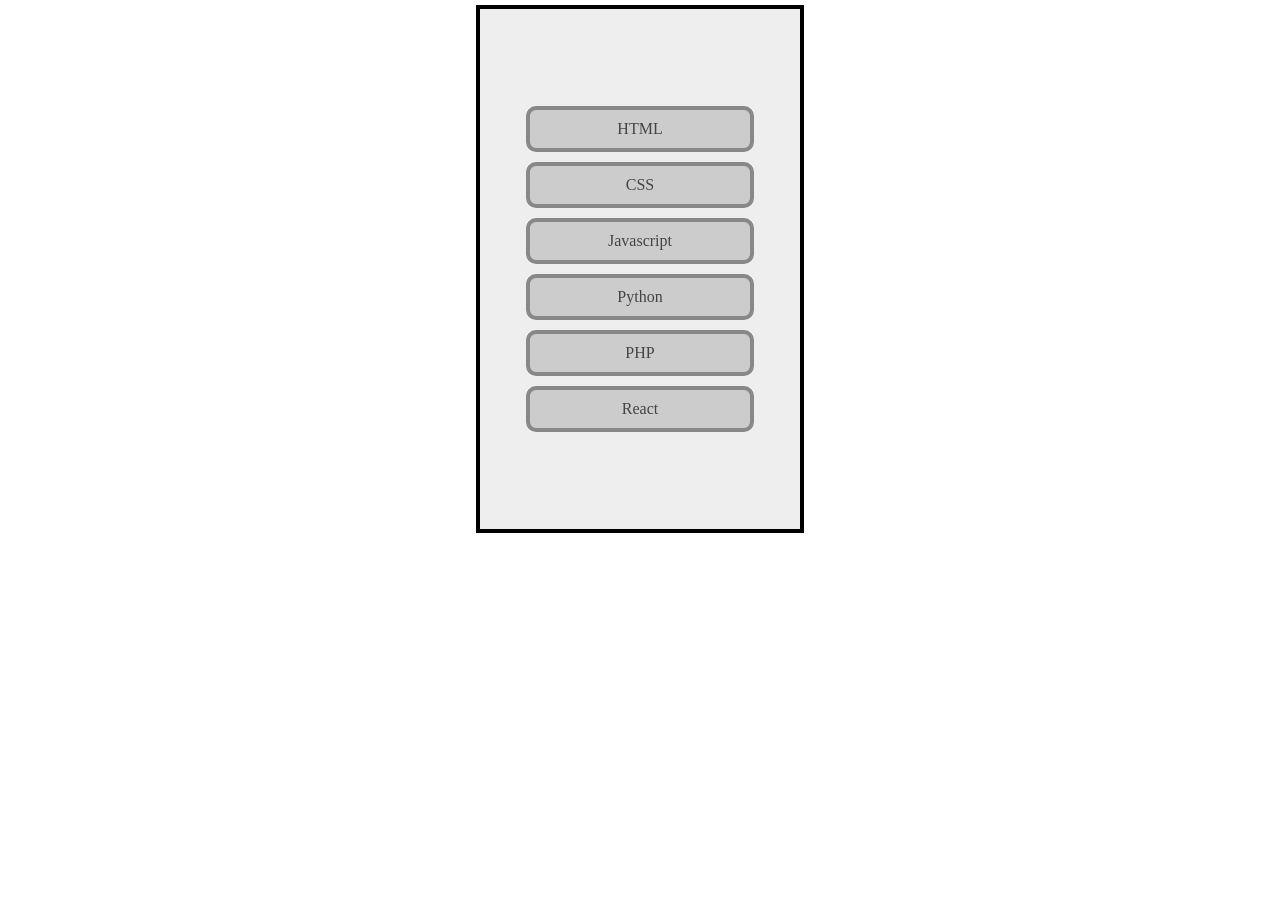
==== DOM/relacoesElementosDOM/index.html @ 7878cc03 "study: studying the relationship of the elements of, DOM" ====
<!DOCTYPE html>
<html lang="en">
  <head>
    <meta charset="UTF-8" />
    <meta name="viewport" content="width=device-width, initial-scale=1.0" />
    <title>Document</title>
    <link rel="stylesheet" href="style.css" />
  </head>
  <body>
    <main>
      <div id="caixa1" class="caixa">
        <div id="c1" class="curso c1">HTML</div>
        <div id="c2" class="curso c1">CSS</div>
        <div id="c3" class="curso c1">Javascript</div>
        <div id="c4" class="curso c1">Python</div>
        <div id="c5" class="curso c1">PHP</div>
        <div id="c6" class="curso c1">React</div>
      </div>
    </main>
    <script src="script.js"></script>
  </body>
</html>
---- DOM/relacoesElementosDOM/style.css ----
* {
  padding: 0px;
  margin: 0px;
  border: none;
}

main {
  display: flex;
  justify-content: center;
  align-items: center;
  width: 100%;
}

.curso {
  display: flex;
  justify-content: center;
  width: 200px;
  border: 4px solid #888;
  border-radius: 10px;
  padding: 10px;
  margin: 5px 0px;
  cursor: pointer;
}

.c1 {
  background-color: #ccc;
  color: #444;
}

.c2 {
  background-color: #444;
  color: #ccc;
}

.caixa {
  border: 4px solid #000;
  background-color: #eee;
  padding: 10px;
  display: flex;
  flex-direction: column;
  justify-content: center;
  align-items: center;
  margin: 5px;
  height: 500px;
  width: 300px;
}
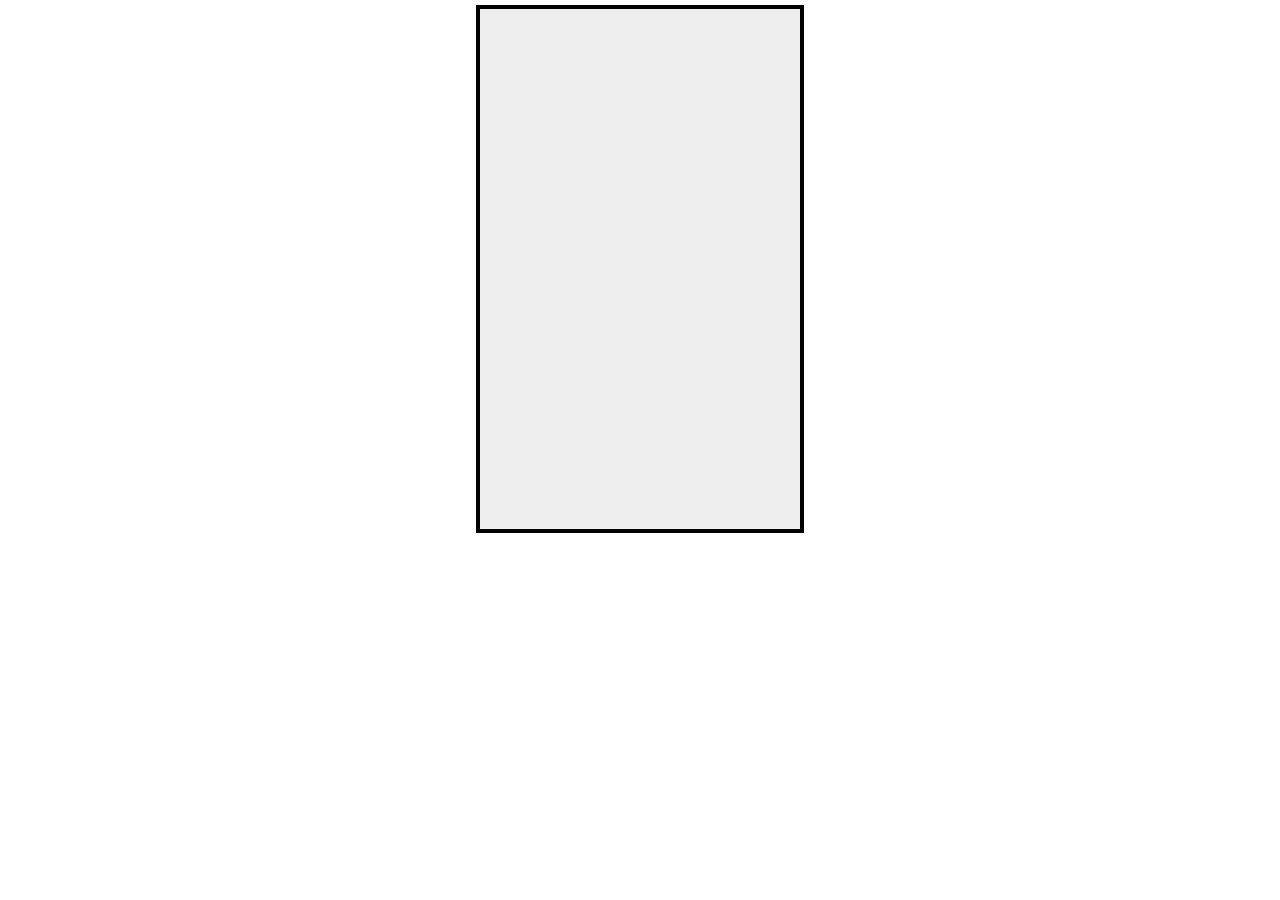
==== commit b2d0d309: "study: create element" ====
--- a/DOM/relacoesElementosDOM/index.html
+++ b/DOM/relacoesElementosDOM/index.html
@@ -9,12 +9,6 @@
   <body>
     <main>
       <div id="caixa1" class="caixa">
-        <div id="c1" class="curso c1">HTML</div>
-        <div id="c2" class="curso c1">CSS</div>
-        <div id="c3" class="curso c1">Javascript</div>
-        <div id="c4" class="curso c1">Python</div>
-        <div id="c5" class="curso c1">PHP</div>
-        <div id="c6" class="curso c1">React</div>
       </div>
     </main>
     <script src="script.js"></script>
